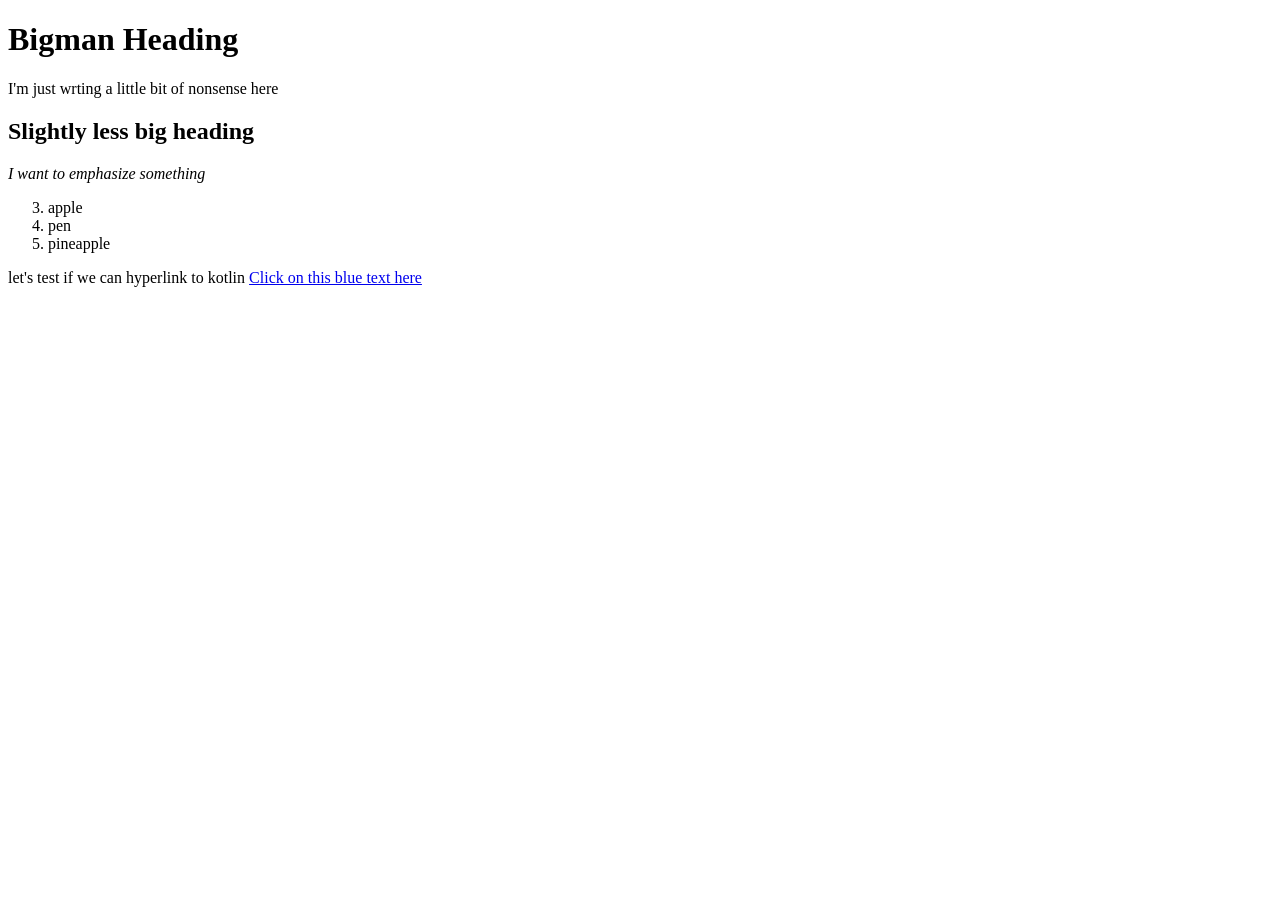
==== tasks/task1_2/document.html @ 47a7227e "Going through task1_2" ====
<!doctype html>
<html lang="en">
    <head>
        <meta charset="UTF-8">
        <meta name="viewport" content="width=device-width, initial-scale=1">
        <title>Task1_1 Doc</title>
    </head>
    <body>
        <h1>Bigman Heading</h1>
        <p>I'm just wrting a little bit of nonsense here</p>
        <h2>Slightly less big heading</h2>
        <p><em>I want to emphasize something</em></p>
        <ol start="3">
            <li>apple</li>
            <li>pen</li>
            <li>pineapple</li>
        </ol>
        <p>let's test if we can hyperlink to kotlin <a href="https://kotlinlang.org/">Click on this blue text here</a>
        </p>

    </body>

</html>
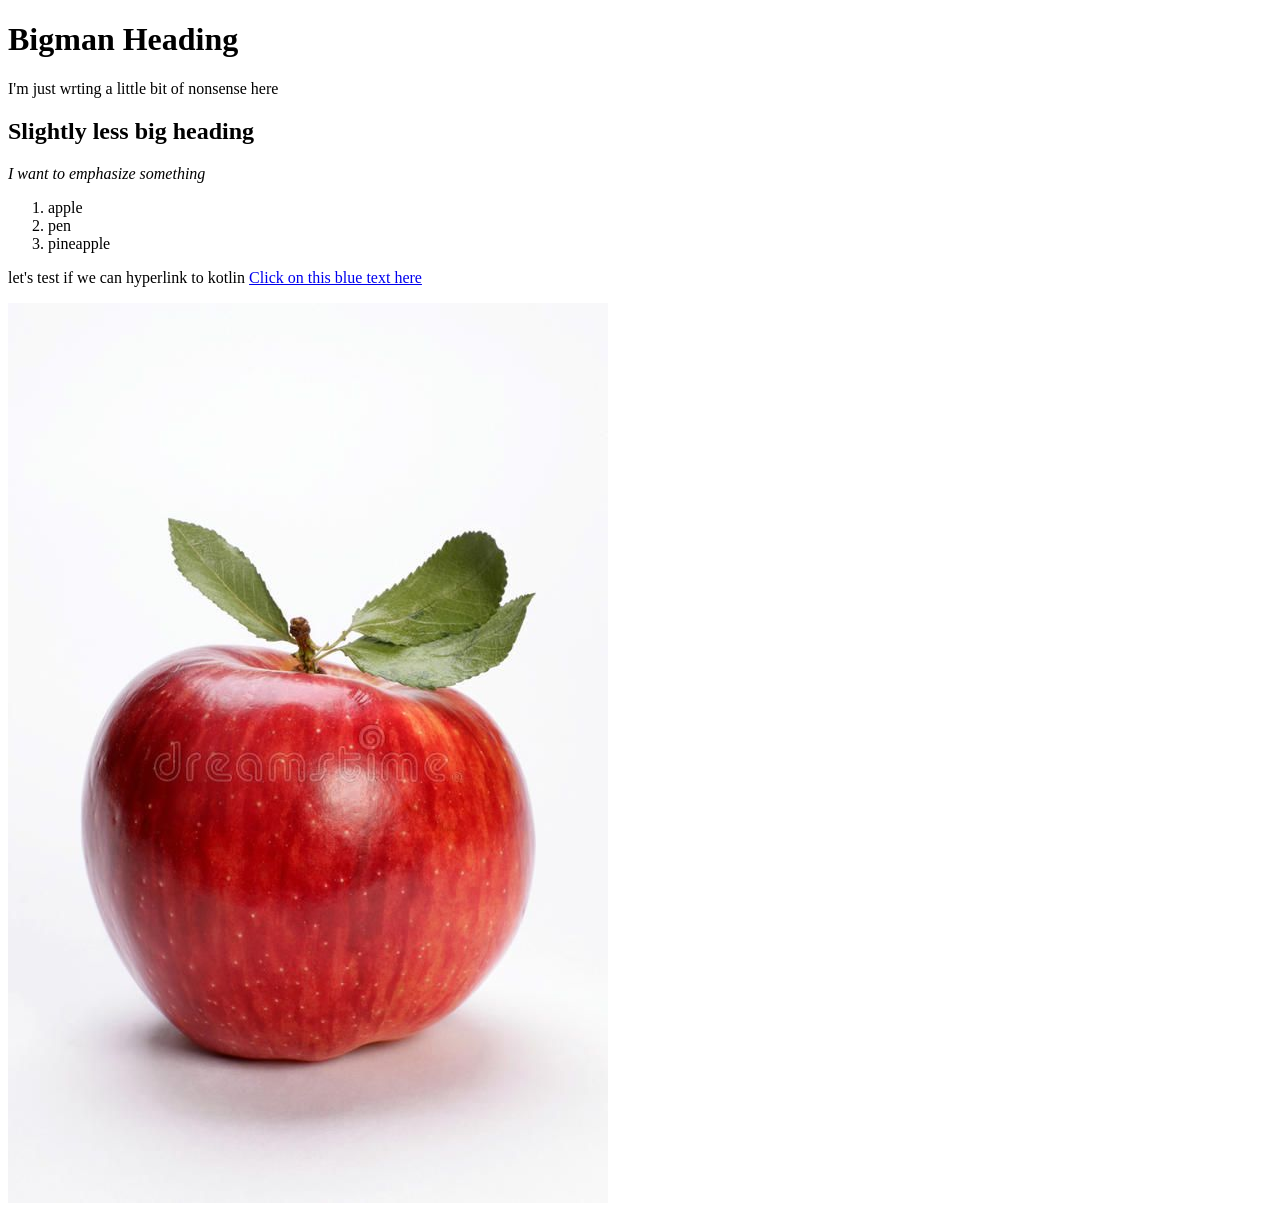
==== commit 0f79eca1: "Done task1_2" ====
--- a/tasks/task1_2/document.html
+++ b/tasks/task1_2/document.html
@@ -11,13 +11,14 @@
         <p>I'm just wrting a little bit of nonsense here</p>
         <h2>Slightly less big heading</h2>
         <p><em>I want to emphasize something</em></p>
-        <ol start="3">
+        <ol start="1">
             <li>apple</li>
             <li>pen</li>
             <li>pineapple</li>
         </ol>
         <p>let's test if we can hyperlink to kotlin <a href="https://kotlinlang.org/">Click on this blue text here</a>
         </p>
+        <img src="Apple.jpg" alt="A humble image of an apple">
 
     </body>
 
